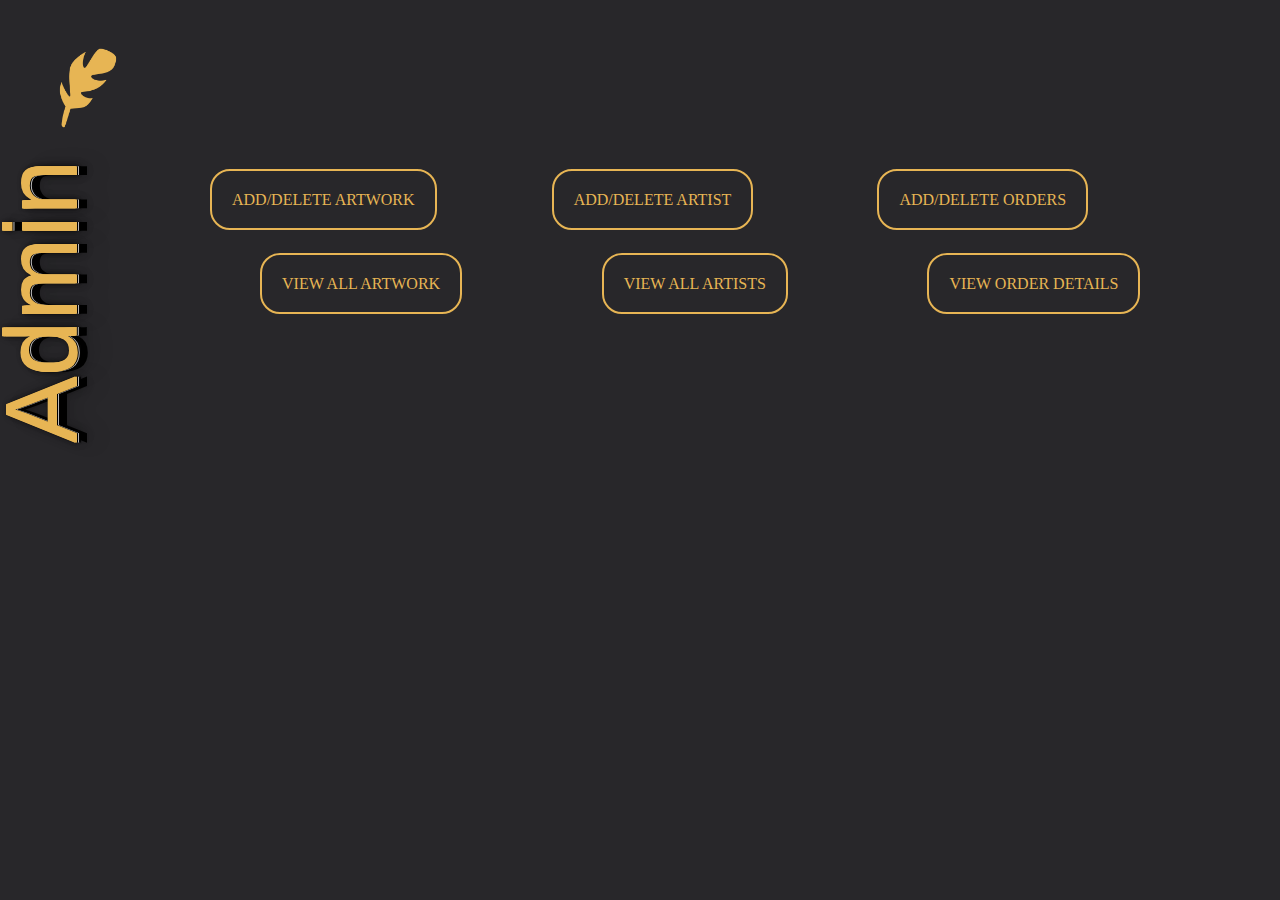
==== admin/admin-home.html @ 7f0a13d9 "artmain" ====
<!DOCTYPE html>
<html lang="en">

<head>
    <meta charset="UTF-8">
    <meta http-equiv="X-UA-Compatible" content="IE=edge">
    <meta name="viewport" content="width=device-width, initial-scale=1.0">
    <link rel="stylesheet" href="../style/login.css">
    <link rel="stylesheet" href="https://maxcdn.bootstrapcdn.com/bootstrap/4.0.0/css/bootstrap.min.css"
        integrity="sha384-Gn5384xqQ1aoWXA+058RXPxPg6fy4IWvTNh0E263XmFcJlSAwiGgFAW/dAiS6JXm" crossorigin="anonymous">
    <title>Admin-page</title>
    <style>
        .title {
            margin: 50px 0 0;
            position: relative;
            right: 600px;
            bottom: 450px;
            color: #E7B554;
            font-size: 100px;
            text-shadow: 0 1px 0 #E7B554, 0 2px 0 #E7B554, 0 3px 0 #000, 0 4px 0 #b9b9b9, 0 12px 0 #000, 0 6px 1px rgba(0, 0, 0, 0.9), 0 0 5px rgba(0, 0, 0, 0.1), 0 1px 3px rgba(0, 0, 0, 0.3), 0 3px 5px rgba(0, 0, 0, 0.2), 0 5px 10px rgba(0, 0, 0, 0.25), 0 10px 10px rgba(0, 0, 0, 0.2), 0 20px 20px rgba(0, 0, 0, 0.15);
            transform: rotate(270deg);
        }

        .grid-container {
            margin-top: -200px;
            margin-left: 60px;
            display: grid;
            grid-gap: 10px;
            padding: 10px;
            padding: 60px;
            padding-left: 150px;
        }

        .grid-item {
            position: relative;
            width: 100%;
        }

        .item1 {
            grid-column: 1;
            grid-row: 1;
        }
        .item2 {
            grid-column: 2;
            grid-row: 1;
        }

        .item3 {
            grid-column: 3;
            grid-row: 1;
        }
        .item4 {
            margin:50px;
            grid-column: 1;
            grid-row: 2;
        }
        .item5 {
            margin:50px;
            grid-column: 2;
            grid-row: 2;
        }
        .item6 {
            margin:50px;
            grid-column: 3;
            grid-row: 2;
        }
        section{
            height:100vh;
        }
        a {
            font-family: 'Times New Roman', Times, serif;
        }

        .text {
            border: 2px solid  #E7B554;
            border-radius: 20px;
            padding: 20px;
            color: #E7B554;
        }
        .text:hover{
            background-color: #E7B554;
            color: black;
            text-decoration: none;
        }
    </style>
</head>

<body>
    <section>
        <img src="../img/feather.png" width="80" height="80" class="d-inline-block align-top mt-5 ml-5" alt="">
        <div class="title">Admin</div>
        <div class="grid-container">
            <div class="grid-item item1">
               <a class="text" href="add-artwork.html">ADD/DELETE ARTWORK</a>
            </div>
            <div class="grid-item item2">
                <a class="text" href="add-artist.html">ADD/DELETE ARTIST</a>
            </div>
            <div class="grid-item item3">
                <a  class="text" href="admin-orders.html">ADD/DELETE ORDERS</a>
            </div>
            <div class="grid-item item4">
                <a class="text" href="artwork.php">VIEW ALL ARTWORK</a>
             </div>
             <div class="grid-item item5">
                <a class="text" href="artist.php">VIEW ALL ARTISTS</a>
             </div>
             <div class="grid-item item6">
                <a class="text" href="orderdetail.html">VIEW ORDER DETAILS</a>
             </div>
    </section>
</body>
</html>
---- style/login.css ----
*{
    margin: 0;
    padding: 0;
    box-sizing: border-box;

}
section{
    background-color: #28272A;
    color:#E7B554;
    height:200vh;
    display: flex;
    justify-content: center;
    align-items: center;
    
}
.container{
    margin: 0;
    padding: 0;
    background-color: #28272A;
}

.form-c{
    margin-top: 10%;
}
.button1{
    background-color: #555557;
    color: white;
    padding: 10px;
    padding-left: 15px;
    padding-right: 15px;
    border-radius: 0%;
    margin-bottom: 10px;
    box-shadow: 0 0 5px 5px rgba(0,0,0,0.3);
    transition: all 0.5s;
   
}
.button1:hover{
    background-color: #E7B554;
    color: white;
    text-decoration: none; 
}
.link{
    color: white;
    font-size: 14px;
    text-decoration: none; 
}
.link:hover{
    color: #E7B554;
    font-size: 14px;
    text-decoration: none; 
    text-decoration-line: none; 
}
.img{
    margin-top: 280px;
    margin-left: 50px;
    width: 90vh;
    height: 90vh;
}
.errors {
    margin:auto;
    border: 1px solid red;
    background-color: #a94442;
    border-radius: 5px;
    text-align: center;
    display:block;
}
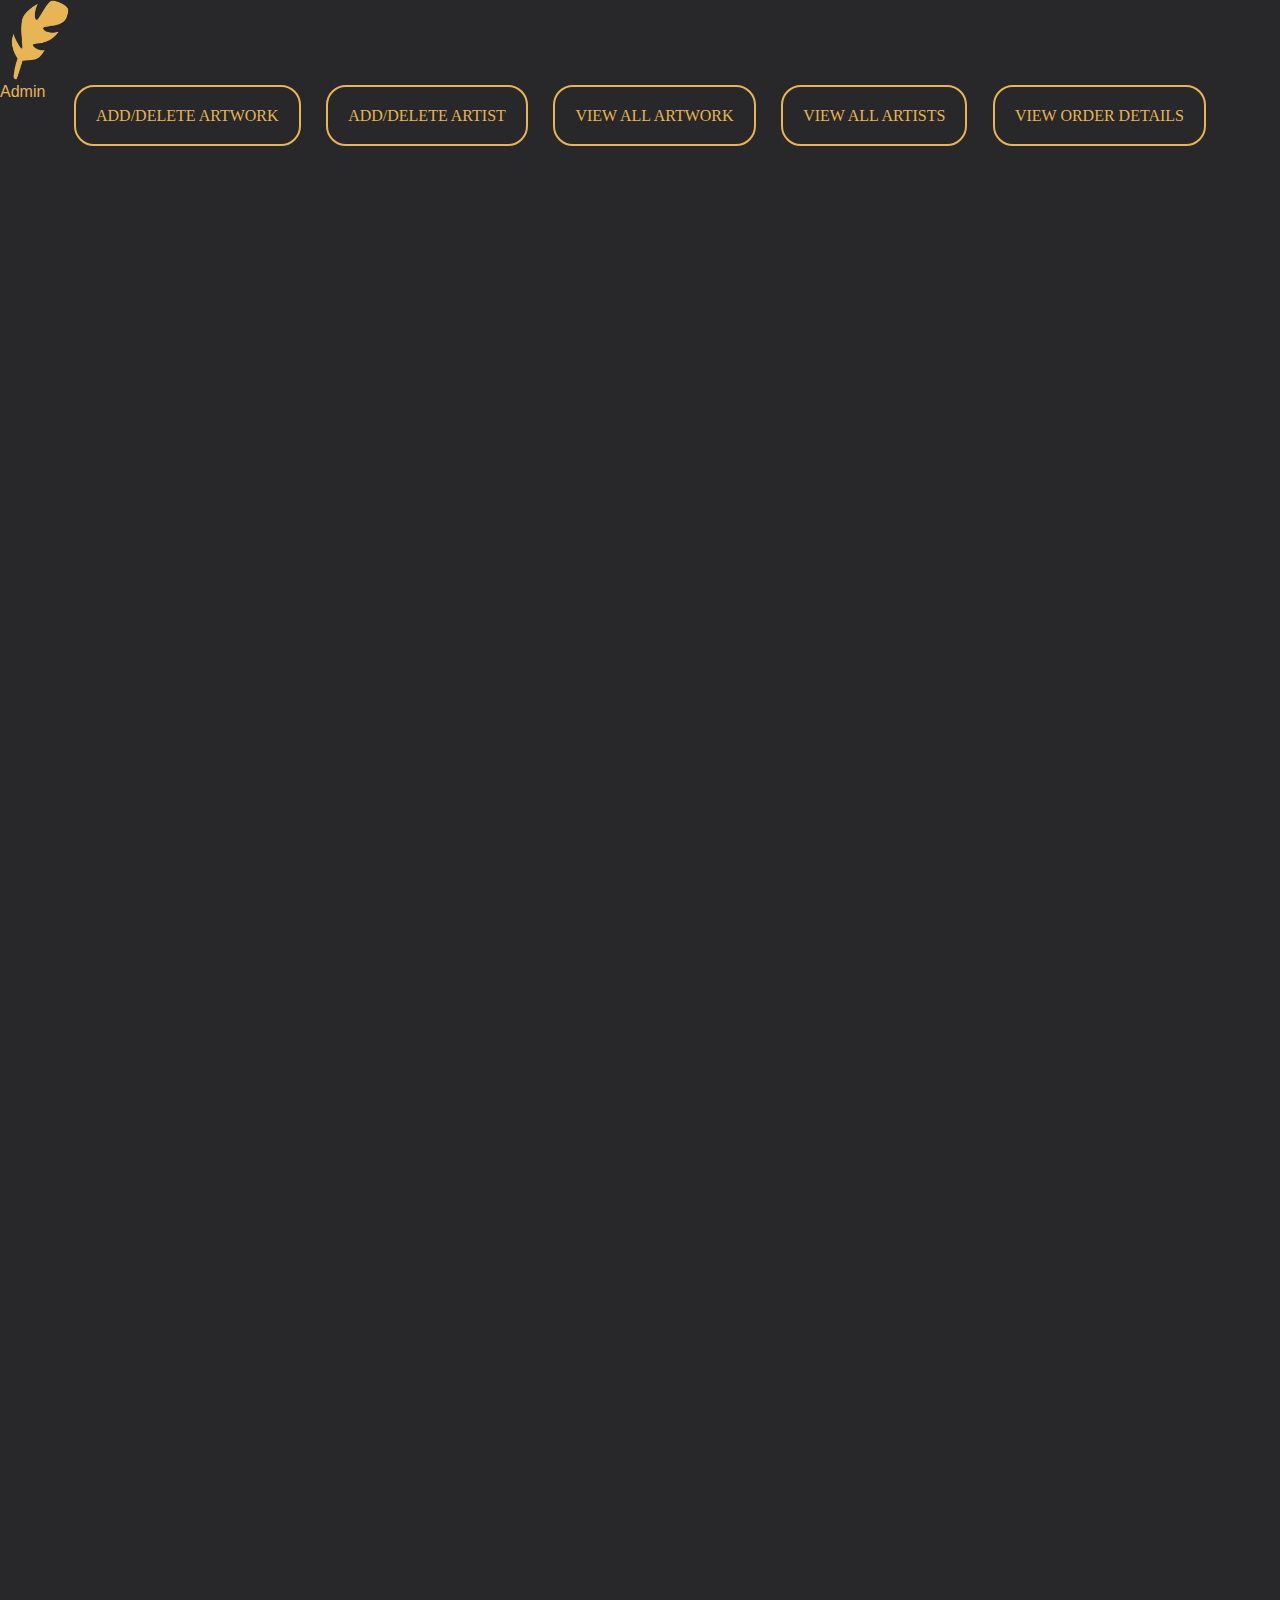
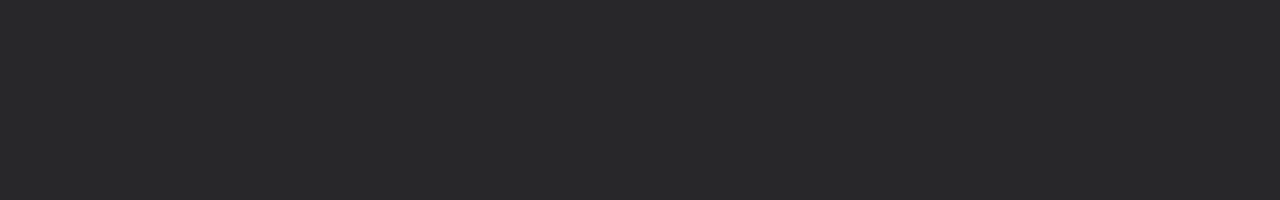
==== commit 7a01ed02: "admin-index changed" ====
--- a/admin/admin-home.html
+++ b/admin/admin-home.html
@@ -10,62 +10,15 @@
         integrity="sha384-Gn5384xqQ1aoWXA+058RXPxPg6fy4IWvTNh0E263XmFcJlSAwiGgFAW/dAiS6JXm" crossorigin="anonymous">
     <title>Admin-page</title>
     <style>
-        .title {
-            margin: 50px 0 0;
-            position: relative;
-            right: 600px;
-            bottom: 450px;
-            color: #E7B554;
-            font-size: 100px;
-            text-shadow: 0 1px 0 #E7B554, 0 2px 0 #E7B554, 0 3px 0 #000, 0 4px 0 #b9b9b9, 0 12px 0 #000, 0 6px 1px rgba(0, 0, 0, 0.9), 0 0 5px rgba(0, 0, 0, 0.1), 0 1px 3px rgba(0, 0, 0, 0.3), 0 3px 5px rgba(0, 0, 0, 0.2), 0 5px 10px rgba(0, 0, 0, 0.25), 0 10px 10px rgba(0, 0, 0, 0.2), 0 20px 20px rgba(0, 0, 0, 0.15);
-            transform: rotate(270deg);
+        section{
+            width: 100%;
+            
         }
-
-        .grid-container {
-            margin-top: -200px;
-            margin-left: 60px;
-            display: grid;
-            grid-gap: 10px;
-            padding: 10px;
-            padding: 60px;
-            padding-left: 150px;
-        }
-
-        .grid-item {
-            position: relative;
-            width: 100%;
-        }
-
-        .item1 {
-            grid-column: 1;
-            grid-row: 1;
-        }
-        .item2 {
-            grid-column: 2;
-            grid-row: 1;
-        }
-
-        .item3 {
-            grid-column: 3;
-            grid-row: 1;
-        }
-        .item4 {
-            margin:50px;
-            grid-column: 1;
-            grid-row: 2;
-        }
-        .item5 {
-            margin:50px;
-            grid-column: 2;
-            grid-row: 2;
-        }
-        .item6 {
-            margin:50px;
-            grid-column: 3;
-            grid-row: 2;
-        }
-        section{
-            height:100vh;
+        section .grid-container{
+            display: flex;
+            justify-content: center;
+            gap: 2%;
+            
         }
         a {
             font-family: 'Times New Roman', Times, serif;
@@ -87,7 +40,7 @@
 
 <body>
     <section>
-        <img src="../img/feather.png" width="80" height="80" class="d-inline-block align-top mt-5 ml-5" alt="">
+        <img src="../img/feather.png" width="80" height="80">
         <div class="title">Admin</div>
         <div class="grid-container">
             <div class="grid-item item1">
@@ -96,9 +49,9 @@
             <div class="grid-item item2">
                 <a class="text" href="add-artist.html">ADD/DELETE ARTIST</a>
             </div>
-            <div class="grid-item item3">
+            <!-- <div class="grid-item item3">
                 <a  class="text" href="admin-orders.html">ADD/DELETE ORDERS</a>
-            </div>
+            </div> -->
             <div class="grid-item item4">
                 <a class="text" href="artwork.php">VIEW ALL ARTWORK</a>
              </div>
@@ -106,7 +59,7 @@
                 <a class="text" href="artist.php">VIEW ALL ARTISTS</a>
              </div>
              <div class="grid-item item6">
-                <a class="text" href="orderdetail.html">VIEW ORDER DETAILS</a>
+                <a class="text" href="orderdetail.php">VIEW ORDER DETAILS</a>
              </div>
     </section>
 </body>
